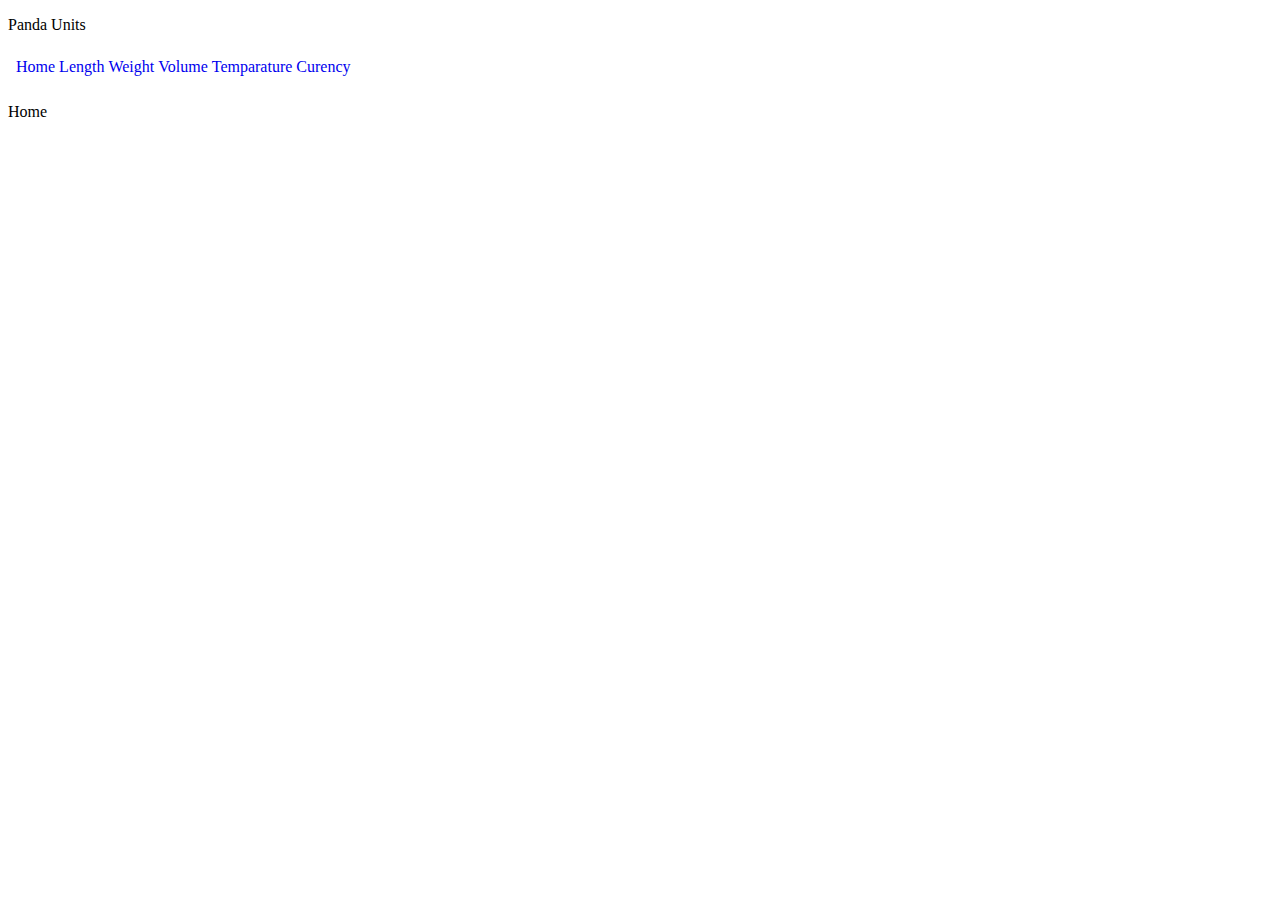
==== website/index.html @ 09b618a6 "seperate length function to a new file" ====
<!DOCTYPE html>
<html>
<head>
<title>PandaUnits - Home</title>
<meta charset="UTF-8">
<meta name="description" content="Home page">
<meta name="author" content="William Pelletier">
<link rel="stylesheet" type="text/css" href="css/menu.css">
<link rel="stylesheet" type="text/css" href="css/title.css">
</head>
<body>

    
    <script src="https://ajax.googleapis.com/ajax/libs/jquery/3.1.0/jquery.min.js"></script>
    <script src="js/script.js"></script>
    <header>        
        <p class="site-title">Panda Units </p>
    </header>

    <nav>
        <ul class="menubar">
            <li><a class="button" href="." id="bhome">Home</a></li>
            <li><a class="button" href="pages/length.html">Length</a></li>
            <li><a class="button" href="pages/weight.html">Weight</a></li>
            <li><a class="button" href="pages/volume.html">Volume</a></li>
            <li><a class="button" href="pages/temparature.html">Temparature</a></li>
            <li><a class="button" href="pages/currency.html">Curency</a></li>
        </ul>
    </nav>

    <section>

        <p class="section-title">Home</p>

    </section>



</body>
</html>
---- website/css/menu.css ----
.nav {

    width: 100%;
    float: left;



}


.sidebar {



    position:absolute;
    top: 150px;
    left: 10px;
    
    
    


}

.menubar {

    margin:     0;
    padding:    8px;
    height:     21px;
   



}

.menubar li {

    display: inline;


}

.button {



    text-decoration: none;

}
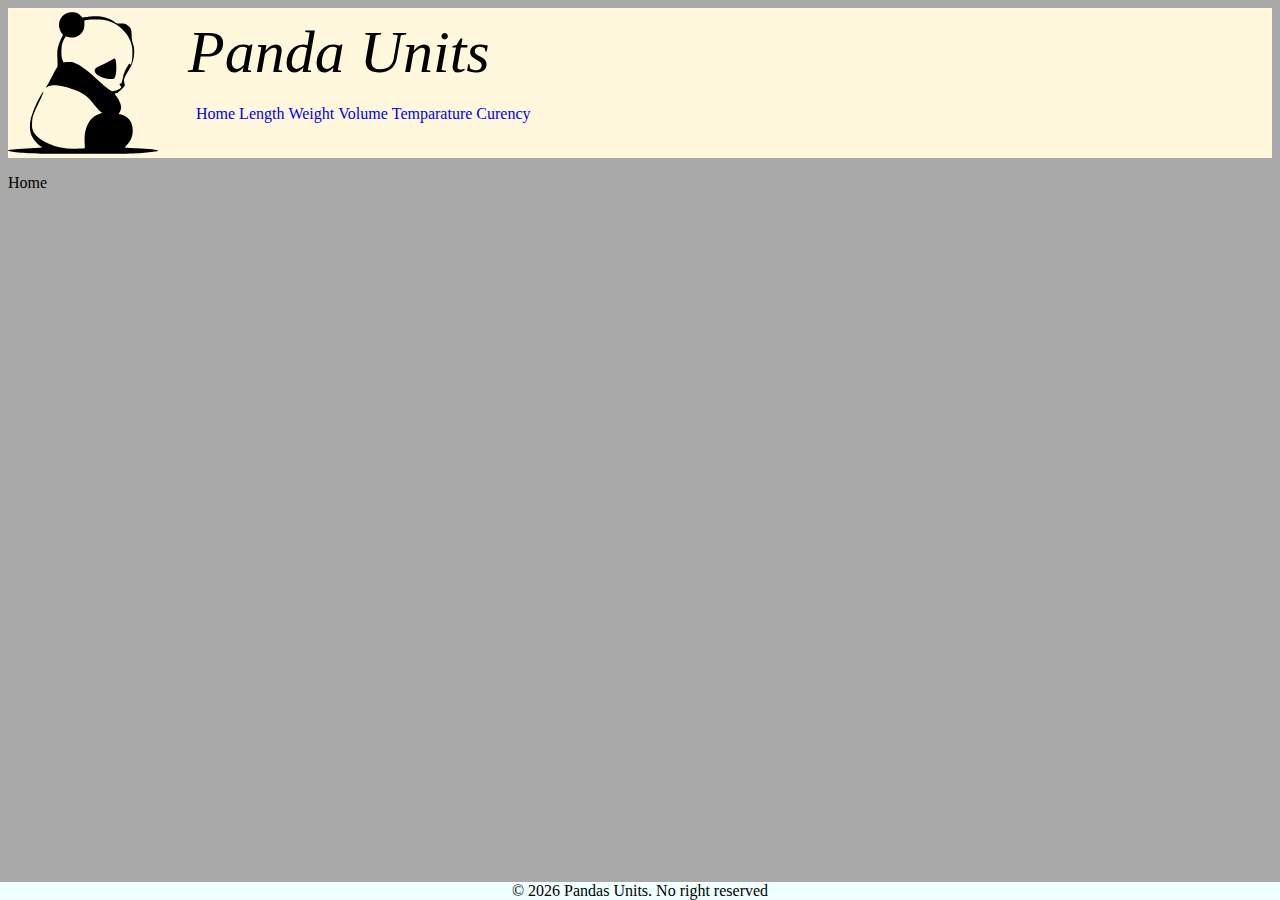
==== commit 721e350c: "start to desing the website" ====
--- a/website/index.html
+++ b/website/index.html
@@ -2,39 +2,62 @@
 <html>
 <head>
 <title>PandaUnits - Home</title>
-<meta charset="UTF-8">
-<meta name="description" content="Home page">
-<meta name="author" content="William Pelletier">
-<link rel="stylesheet" type="text/css" href="css/menu.css">
-<link rel="stylesheet" type="text/css" href="css/title.css">
+    <meta charset="UTF-8">
+    <meta name="description" content="Home page">
+    <meta name="author" content="William Pelletier">
+    <link rel="stylesheet" type="text/css" href="css/menu.css">
+    <link rel="stylesheet" type="text/css" href="css/layout.css">
+    <link rel="stylesheet" type="text/css" href="css/title.css">
+    <link rel="icon" type="image/x-icon" href="./image/pandas-icon.png">
+   
 </head>
 <body>
 
     
     <script src="https://ajax.googleapis.com/ajax/libs/jquery/3.1.0/jquery.min.js"></script>
-    <script src="js/script.js"></script>
-    <header>        
-        <p class="site-title">Panda Units </p>
+    <script src="js/script.js" type="module"></script>
+    <header class="head">  
+        
+        <img src="./image/header-image.svg" class="logo">
+
+
+        </div>
+        <div class="header-content">
+            <p class="site-title">Panda Units </p>
+
+            <nav>
+                <ul class="menubar">
+                    <li><a class="button" href="." id="bhome">Home</a></li>
+                    <li><a class="button" href="pages/length.html">Length</a></li>
+                    <li><a class="button" href="pages/weight.html">Weight</a></li>
+                    <li><a class="button" href="pages/volume.html">Volume</a></li>
+                    <li><a class="button" href="pages/temparature.html">Temparature</a></li>
+                    <li><a class="button" href="pages/currency.html">Curency</a></li>
+                </ul>
+            </nav>
+
+        </div>
+ 
+
     </header>
 
-    <nav>
-        <ul class="menubar">
-            <li><a class="button" href="." id="bhome">Home</a></li>
-            <li><a class="button" href="pages/length.html">Length</a></li>
-            <li><a class="button" href="pages/weight.html">Weight</a></li>
-            <li><a class="button" href="pages/volume.html">Volume</a></li>
-            <li><a class="button" href="pages/temparature.html">Temparature</a></li>
-            <li><a class="button" href="pages/currency.html">Curency</a></li>
-        </ul>
-    </nav>
+    
 
     <section>
 
         <p class="section-title">Home</p>
 
     </section>
+   
+    <footer class="footer">
+            <a>© </a><a id="year"></a> Pandas Units. No right reserved<a>
+    
+    </footer>
+    
+    
+    </footer>
+
+</body>
 
 
-
-</body>
 </html>
--- a/website/css/layout.css
+++ b/website/css/layout.css
@@ -0,0 +1,44 @@
+
+
+
+.logo {
+
+    width:  150px;
+    height: 150px;
+
+
+}
+
+.header-content {
+    
+    margin-left: 30px;
+    
+}
+
+.head {
+    padding: 0;
+    margin: 0;
+    background-color:cornsilk;
+    display: flex;
+
+
+}
+
+body {
+
+    background-color:darkgray;
+
+
+}
+
+.footer {
+
+    background-color: azure;
+    position: fixed;
+    bottom: 0;
+    left: 0;
+    width: 100%;
+    text-align: center;
+
+
+}--- a/website/css/title.css
+++ b/website/css/title.css
@@ -0,0 +1,11 @@
+
+
+
+.site-title {
+    margin-top: 10px;
+    margin-bottom: 10px;
+    font-family: Cambria, Cochin, Georgia, Times, 'Times New Roman', serif ;
+    font-style: oblique;
+    font-size: 60px;
+
+}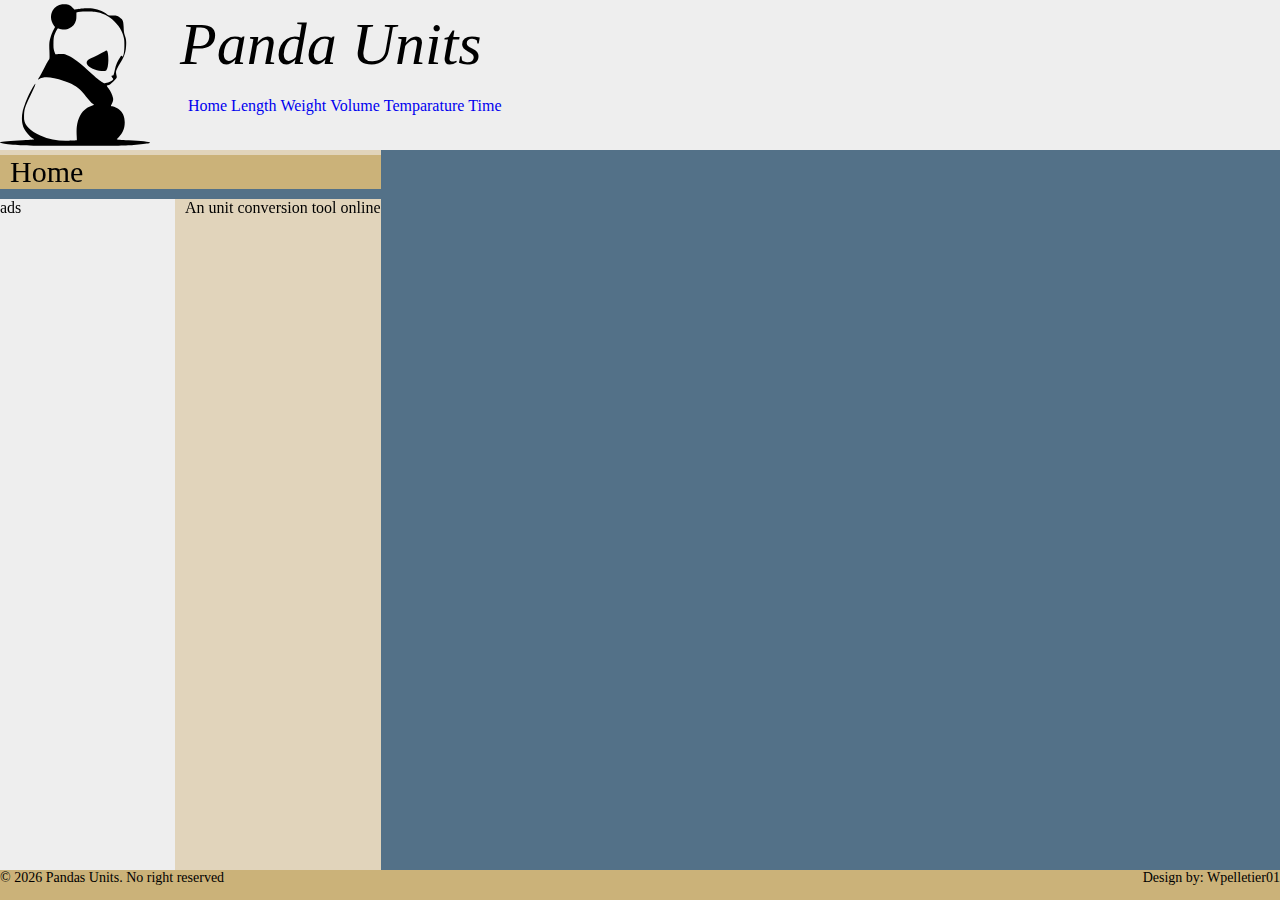
==== commit 45f7bf04: "continue styling the website" ====
--- a/website/index.html
+++ b/website/index.html
@@ -7,7 +7,7 @@
     <meta name="author" content="William Pelletier">
     <link rel="stylesheet" type="text/css" href="css/menu.css">
     <link rel="stylesheet" type="text/css" href="css/layout.css">
-    <link rel="stylesheet" type="text/css" href="css/title.css">
+    <link rel="stylesheet" type="text/css" href="css/text.css">
     <link rel="icon" type="image/x-icon" href="./image/pandas-icon.png">
    
 </head>
@@ -21,18 +21,17 @@
         <img src="./image/header-image.svg" class="logo">
 
 
-        </div>
         <div class="header-content">
             <p class="site-title">Panda Units </p>
 
             <nav>
                 <ul class="menubar">
                     <li><a class="button" href="." id="bhome">Home</a></li>
-                    <li><a class="button" href="pages/length.html">Length</a></li>
-                    <li><a class="button" href="pages/weight.html">Weight</a></li>
-                    <li><a class="button" href="pages/volume.html">Volume</a></li>
-                    <li><a class="button" href="pages/temparature.html">Temparature</a></li>
-                    <li><a class="button" href="pages/currency.html">Curency</a></li>
+                    <li><a class="button" href="./pages/length.html">Length</a></li>
+                    <li><a class="button" href="./pages/weight.html">Weight</a></li>
+                    <li><a class="button" href="./pages/volume.html">Volume</a></li>
+                    <li><a class="button" href="./pages/temparature.html">Temparature</a></li>
+                    <li><a class="button" href="./pages/time.html">Time</a></li>
                 </ul>
             </nav>
 
@@ -40,22 +39,52 @@
  
 
     </header>
-
+    
     
 
     <section>
 
         <p class="section-title">Home</p>
 
+
+        <div class="content-section">
+
+            <div class="ads"> 
+
+                <a>ads</a>
+
+
+            </div>
+
+            <div class="rest">
+                
+                <div class="descriptor">
+                    <span >An unit conversion tool online</span>
+
+                </div>
+            
+
+                <div class="submission">
+
+
+                </div>
+            
+
+            </div>
+
+
+        </div>
+
     </section>
    
-    <footer class="footer">
-            <a>© </a><a id="year"></a> Pandas Units. No right reserved<a>
+    <footer>
+        
+        <span class="left-foot" id="legal">© Pandas Units. No right reserved</span>
+        <span class="right-foot">Design by: Wpelletier01</span>
     
     </footer>
     
-    
-    </footer>
+
 
 </body>
 
--- a/website/css/layout.css
+++ b/website/css/layout.css
@@ -15,30 +15,72 @@
     
 }
 
-.head {
+header {
     padding: 0;
     margin: 0;
-    background-color:cornsilk;
+    margin-bottom: 0px;
+
+    background-color: rgb(238, 238, 238);
     display: flex;
 
 
 }
 
-body {
+.content-section {
+    
+    padding: 0;
+    margin-top: 0 auto; 
+    
+    background-color: rgb(225, 212, 187);
+    display: flex;
+    
 
-    background-color:darkgray;
+}
+
+.ads {
+
+    padding: 0;
+    margin-top: 0;
+    background-color: rgb(238, 238, 238);
+    width: 175px;
+    height: 730px;
+
+    margin-bottom: 10px;
+    margin-right: 10px;
 
 
 }
 
-.footer {
+section {
+    position: fixed;
+    padding-top: 0 auto;
+    margin-top: 0px;
+   
 
-    background-color: azure;
+}
+
+
+footer {
+
+
+    background-color:rgb(203, 178, 121);
     position: fixed;
     bottom: 0;
     left: 0;
     width: 100%;
-    text-align: center;
+    padding: 0;
+    height: 30px;
+    margin-top: auto;
+    display: flex;
+
+}
+
+
+body {
+
+    margin: 0;
+
+    background-color: rgb(83, 113, 136);
 
 
 }--- a/website/css/text.css
+++ b/website/css/text.css
@@ -0,0 +1,46 @@
+
+
+
+.site-title {
+    margin-top: 10px;
+    margin-bottom: 10px;
+    font-family: Cambria, Cochin, Georgia, Times, 'Times New Roman', serif ;
+    font-style: oblique;
+    font-size: 60px;
+
+}
+
+.section-title {
+
+    
+    border-top: 5px solid rgb(225, 212, 187);
+    padding-left: 10px;
+    margin-top: 0;
+    margin-bottom: 10px;
+    font-family: Cambria, Cochin, Georgia, Times, 'Times New Roman', serif ;
+    font-size: 30px;
+
+
+    background-color: rgb(203, 178, 121);
+
+}
+
+
+
+
+
+.right-foot{
+
+    font-family: Cambria, Cochin, Georgia, Times, 'Times New Roman', serif ;
+    font-size: 14px;
+    position: absolute;
+    right: 0;
+
+}
+
+.left-foot{
+
+    font-family: Cambria, Cochin, Georgia, Times, 'Times New Roman', serif ;
+    font-size: 14px;
+
+}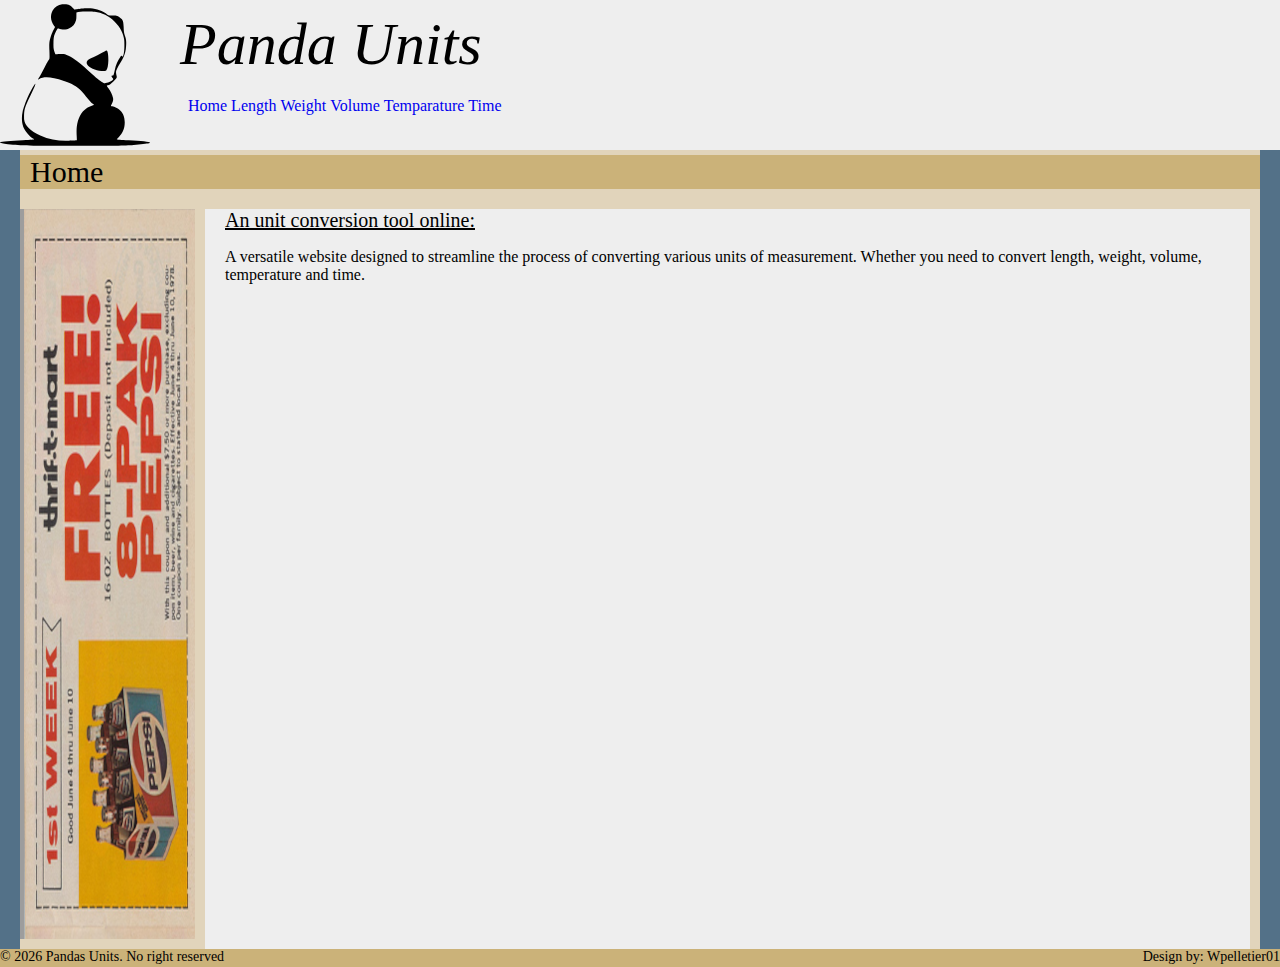
==== commit 0ae78dc0: "continue styling" ====
--- a/website/index.html
+++ b/website/index.html
@@ -16,13 +16,13 @@
     
     <script src="https://ajax.googleapis.com/ajax/libs/jquery/3.1.0/jquery.min.js"></script>
     <script src="js/script.js" type="module"></script>
-    <header class="head">  
+    <header>  
         
         <img src="./image/header-image.svg" class="logo">
 
 
         <div class="header-content">
-            <p class="site-title">Panda Units </p>
+            <p class="site-title">Panda Units</p>
 
             <nav>
                 <ul class="menubar">
@@ -45,13 +45,11 @@
     <section>
 
         <p class="section-title">Home</p>
-
-
         <div class="content-section">
 
             <div class="ads"> 
 
-                <a>ads</a>
+                <img src="./image/ad.png">
 
 
             </div>
@@ -59,7 +57,11 @@
             <div class="rest">
                 
                 <div class="descriptor">
-                    <span >An unit conversion tool online</span>
+                    <span class="descriptor-title">An unit conversion tool online:</span>
+                    <p class="descriptor-msg">
+                        A versatile website designed to streamline the process of converting various units of measurement. 
+                        Whether you need to convert length, weight, volume, temperature and time.
+                    </p>
 
                 </div>
             
--- a/website/css/layout.css
+++ b/website/css/layout.css
@@ -19,7 +19,6 @@
     padding: 0;
     margin: 0;
     margin-bottom: 0px;
-
     background-color: rgb(238, 238, 238);
     display: flex;
 
@@ -27,49 +26,71 @@
 }
 
 .content-section {
-    
-    padding: 0;
-    margin-top: 0 auto; 
-    
+
+    margin: 0 auto; 
     background-color: rgb(225, 212, 187);
     display: flex;
-    
+    padding-top: 20px;
 
 }
 
 .ads {
 
-    padding: 0;
-    margin-top: 0;
+
+  
     background-color: rgb(238, 238, 238);
     width: 175px;
     height: 730px;
 
     margin-bottom: 10px;
     margin-right: 10px;
+    
+}
 
+.rest {
+    width: 100%;
+    padding-right: 20px;
+    padding-left: 20px;
+    margin-right: 10px;
+    background-color: rgb(238, 238, 238) ;
+}
+
+
+.dropdown-name {
+
+    padding-top: 10px;
+    font-size: 20px;
+}
+
+.dropdown-select {
+
+    display: flex;
+
+}
+
+form {
+
+
+    padding-top: 10px;
+    font-size: 20px;
 
 }
 
 section {
-    position: fixed;
-    padding-top: 0 auto;
-    margin-top: 0px;
-   
+
+    margin-left: 20px;
+    margin-right: 20px;
 
 }
 
-
 footer {
 
-
     background-color:rgb(203, 178, 121);
-    position: fixed;
     bottom: 0;
     left: 0;
     width: 100%;
     padding: 0;
-    height: 30px;
+    height: 18px;
     margin-top: auto;
     display: flex;
 
@@ -78,8 +99,8 @@
 
 body {
 
+    font-family: Cambria, Cochin, Georgia, Times, 'Times New Roman', serif ;
     margin: 0;
-
     background-color: rgb(83, 113, 136);
 
 
--- a/website/css/text.css
+++ b/website/css/text.css
@@ -16,18 +16,45 @@
     border-top: 5px solid rgb(225, 212, 187);
     padding-left: 10px;
     margin-top: 0;
-    margin-bottom: 10px;
+    margin-bottom: 0px;
     font-family: Cambria, Cochin, Georgia, Times, 'Times New Roman', serif ;
     font-size: 30px;
 
-
+   
     background-color: rgb(203, 178, 121);
 
 }
 
 
+.descriptor-title {
+
+    font-size: 20px;
+    text-decoration: underline;
+}
+
+.from-dname {
+
+    padding-right: 175px;
+
+}
+
+.froms {
+
+    margin-right: 10px;
+    width: 150px;
+
+}
+
+.invert {
+
+    margin-right: 40px;
+    width: 15px;
+}
+.tos {
 
 
+
+}
 
 .right-foot{
 
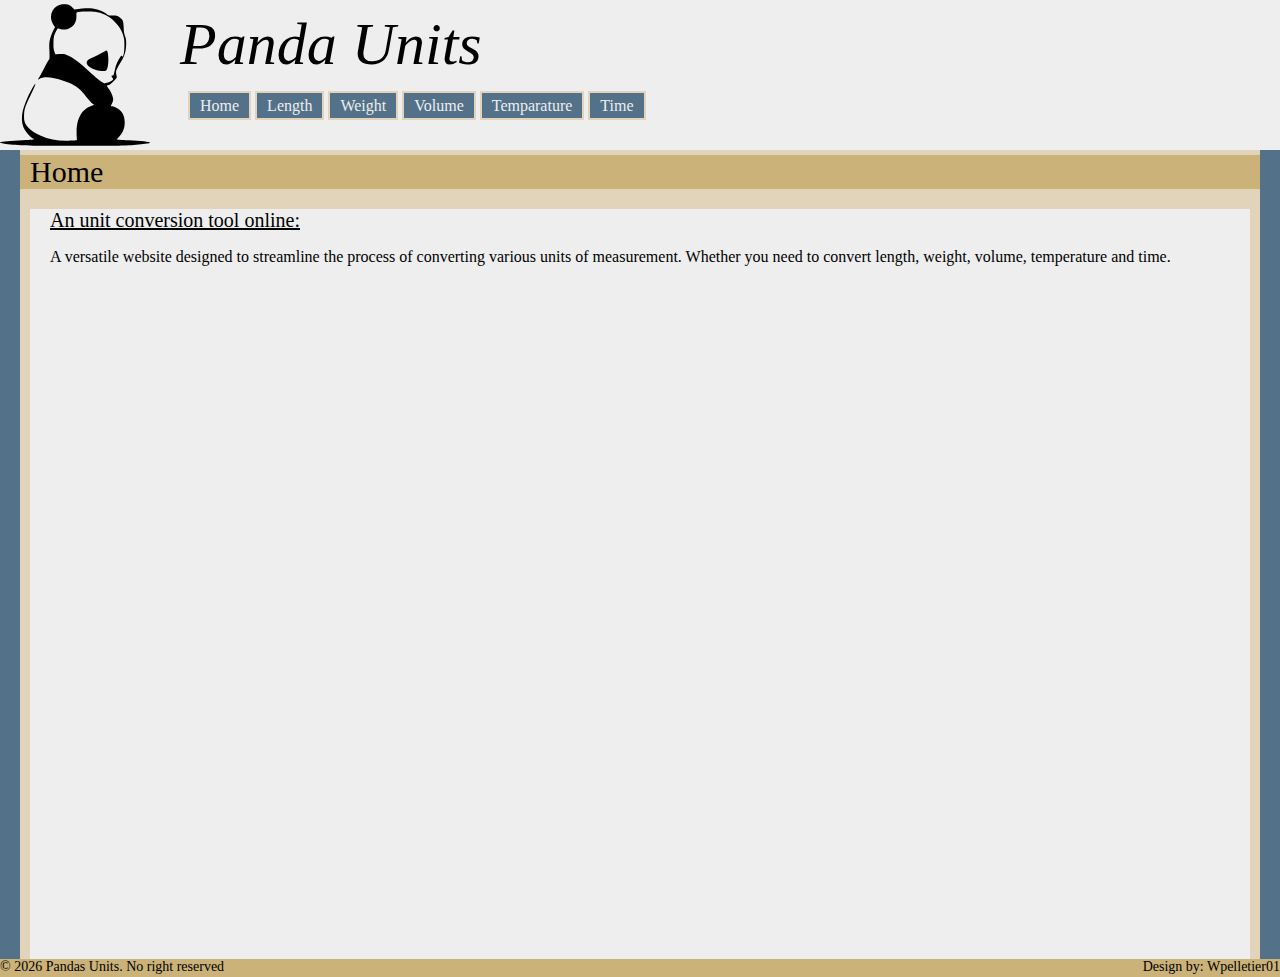
==== commit 13468d5d: "continue styling" ====
--- a/website/index.html
+++ b/website/index.html
@@ -47,13 +47,6 @@
         <p class="section-title">Home</p>
         <div class="content-section">
 
-            <div class="ads"> 
-
-                <img src="./image/ad.png">
-
-
-            </div>
-
             <div class="rest">
                 
                 <div class="descriptor">
--- a/website/css/menu.css
+++ b/website/css/menu.css
@@ -20,7 +20,7 @@
     top: 150px;
     left: 10px;
     
-    
+   
     
 
 
@@ -31,7 +31,7 @@
     margin:     0;
     padding:    8px;
     height:     21px;
-   
+    background-color: rgb(238, 238, 238);
 
 
 
@@ -46,8 +46,14 @@
 
 .button {
 
-
-
+    border: 2px solid rgb(225, 212, 187);
+    background-color: rgb(83, 113, 136);
+    padding-right: 10px;
+    padding-left: 10px;
+    padding-top: 4px;
+    padding-bottom: 4px;
+    color: rgb(238, 238, 238);
     text-decoration: none;
+    text-align: center;
 
 }--- a/website/css/layout.css
+++ b/website/css/layout.css
@@ -1,5 +1,3 @@
-
-
 
 .logo {
 
@@ -34,23 +32,14 @@
 
 }
 
-.ads {
-
-
-  
-    background-color: rgb(238, 238, 238);
-    width: 175px;
-    height: 730px;
-
-    margin-bottom: 10px;
-    margin-right: 10px;
-    
-}
 
 .rest {
+
+    height: 750px;
     width: 100%;
     padding-right: 20px;
     padding-left: 20px;
+    margin-left: 10px;
     margin-right: 10px;
     background-color: rgb(238, 238, 238) ;
 }
@@ -64,7 +53,32 @@
 
 .dropdown-select {
 
+    padding-bottom: 20px;
+    
     display: flex;
+
+}
+
+.io {
+
+    display: flex;
+   
+}
+
+.button-row {
+
+    padding-top:    20px;
+    padding-bottom: 20px;
+
+}
+
+.rbutton {
+
+
+    text-decoration: none;
+    height: 30px;
+    width: 100px;
+    margin-right: 20px;
 
 }
 
--- a/website/css/text.css
+++ b/website/css/text.css
@@ -40,18 +40,41 @@
 
 .froms {
 
-    margin-right: 10px;
+    margin-right: 15px;
     width: 150px;
 
 }
 
 .invert {
 
-    margin-right: 40px;
-    width: 15px;
+    margin-right: 20px;
+    width: 40px;
 }
 .tos {
 
+    margin-right: 15px;
+    width: 150px;
+
+}
+
+.unit-name {
+
+    
+    width: 150px;
+
+
+}
+
+.back-unit {
+
+    margin-left: 10px;
+
+
+}
+
+.number-display {
+    position: static;
+    left: 400px;
 
 
 }
@@ -70,4 +93,4 @@
     font-family: Cambria, Cochin, Georgia, Times, 'Times New Roman', serif ;
     font-size: 14px;
 
-}+}
